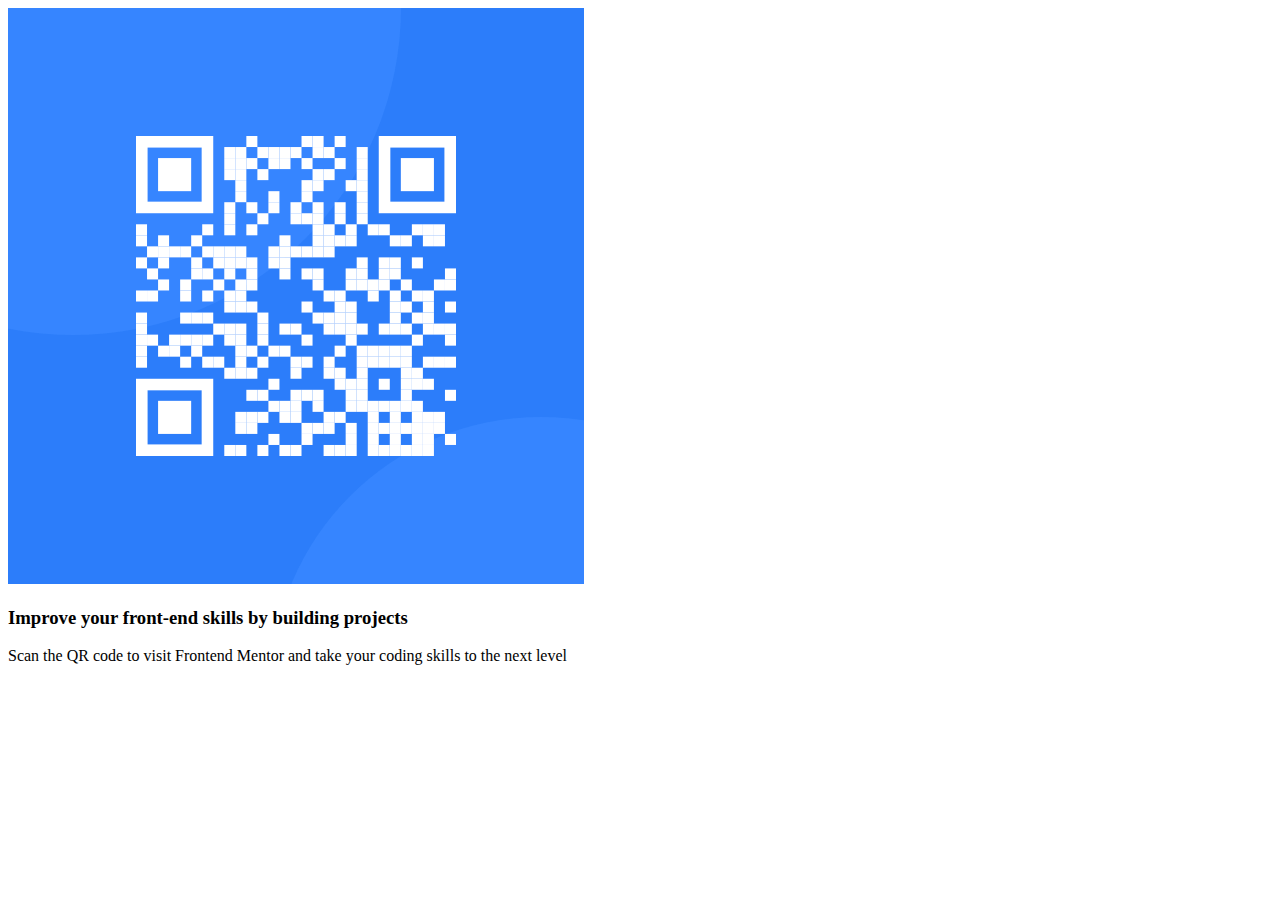
==== QR-code/index.html @ 31346233 "#1-Create HTML Construction" ====
<!DOCTYPE html>
<html lang="en">
<head>
    <meta charset="UTF-8">
    <meta http-equiv="X-UA-Compatible" content="IE=edge">
    <meta name="viewport" content="width=device-width, initial-scale=1.0">
    <title>QR code</title>
</head>
<body>
    <div class="container">
        <img src="./images/image-qr-code.png" alt="QR code">
        <h3>Improve your front-end skills by building projects</h3>
        <p>Scan the QR code to visit Frontend Mentor and take your coding skills to the next level</p>
    </div>
</body>
</html>
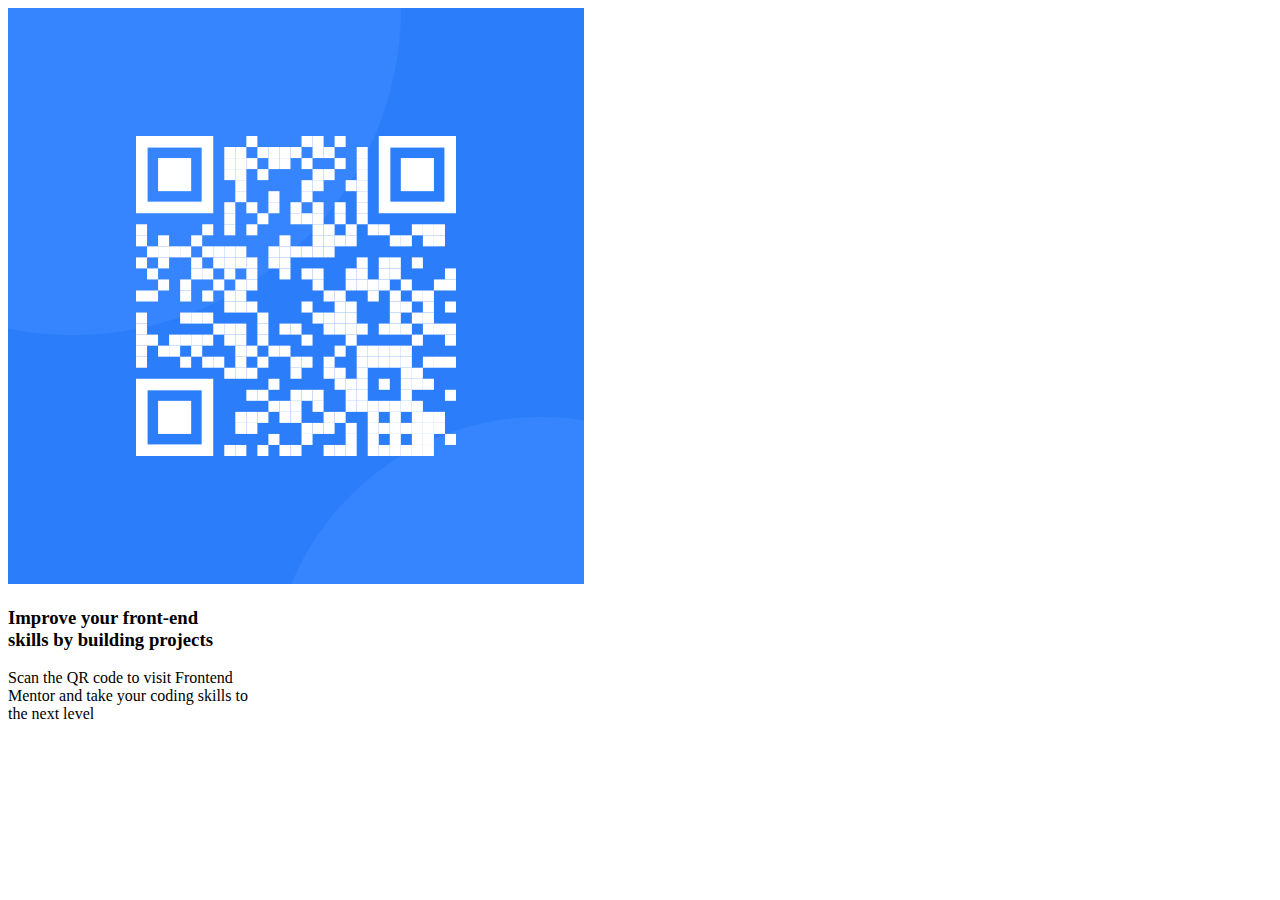
==== commit e0edaa6d: "#1-Add icon" ====
--- a/QR-code/index.html
+++ b/QR-code/index.html
@@ -4,13 +4,15 @@
     <meta charset="UTF-8">
     <meta http-equiv="X-UA-Compatible" content="IE=edge">
     <meta name="viewport" content="width=device-width, initial-scale=1.0">
+    <link href="./styles/styles.css" rel="stylesheet">
+    <link rel="icon" type="image/x-icon" href="./images/favicon-32x32.png">
     <title>QR code</title>
 </head>
 <body>
     <div class="container">
         <img src="./images/image-qr-code.png" alt="QR code">
-        <h3>Improve your front-end skills by building projects</h3>
-        <p>Scan the QR code to visit Frontend Mentor and take your coding skills to the next level</p>
+        <h3>Improve your front-end <br> skills by building projects</h3>
+        <p>Scan the QR code to visit Frontend <br> Mentor and take your coding skills to <br> the next level</p>
     </div>
 </body>
 </html>